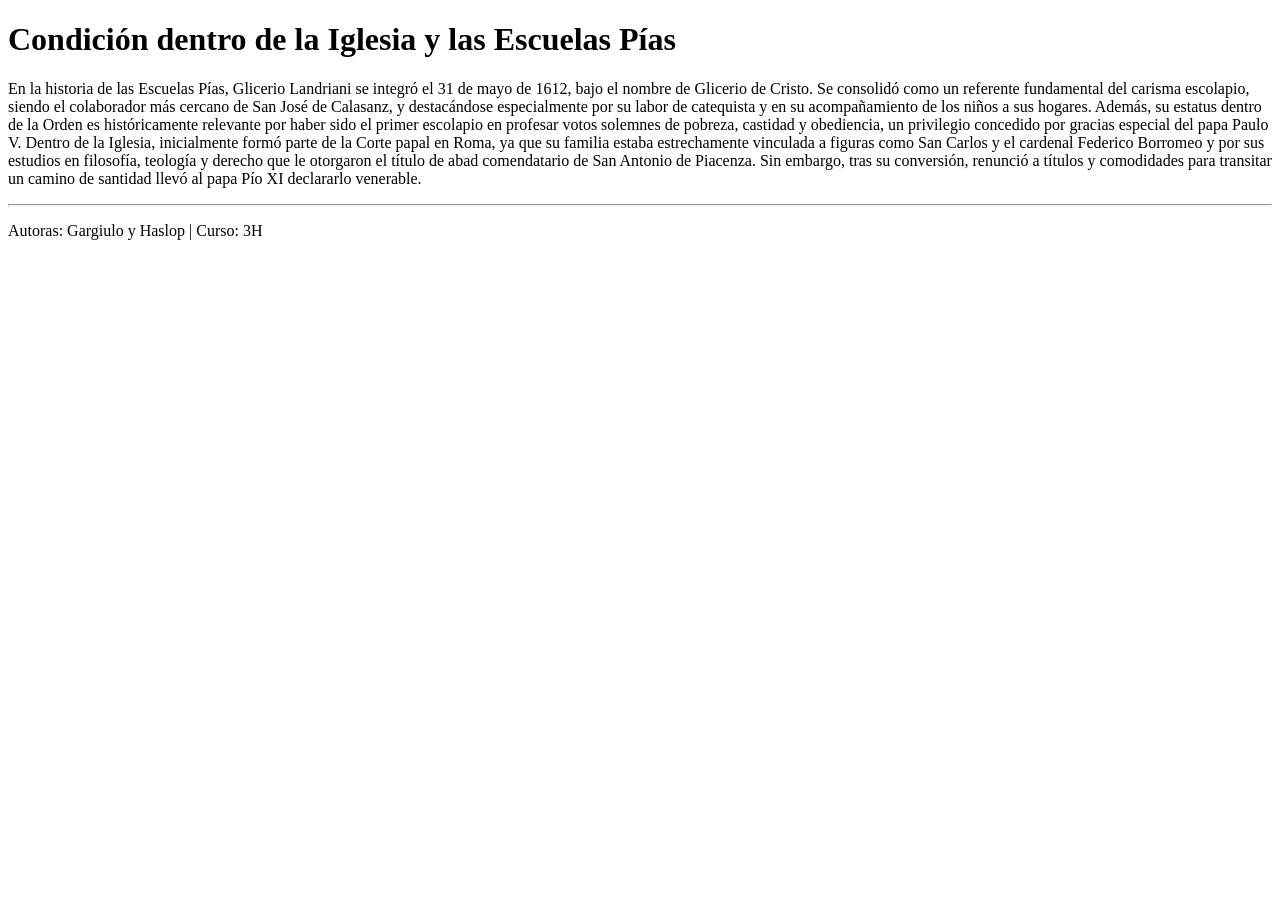
==== pages/condicion.html @ 8e08b0c8 "Add files via upload" ====
<!DOCTYPE html>
<html lang="en">
<head>
    <meta charset="UTF-8">
    <meta name="viewport" content="width=device-width, initial-scale=1.0">
    <title>Venerable Glicerio Landriani</title>
</head>
<body>
     <header></header>
    
    <h1> Condición dentro de la Iglesia y las Escuelas Pías </h1>
    <p> En la historia de las Escuelas Pías, Glicerio Landriani se integró el 31 de mayo de 1612, bajo el nombre de Glicerio de Cristo. Se consolidó como un referente fundamental del carisma escolapio, siendo el colaborador más cercano de San José de Calasanz, y destacándose especialmente por su labor de catequista y en su acompañamiento de los niños a sus hogares. Además, su estatus dentro de la Orden es históricamente relevante por haber sido el primer escolapio en profesar votos solemnes de pobreza, castidad y obediencia, un privilegio concedido por gracias especial del papa Paulo V. 
    Dentro de la Iglesia, inicialmente formó parte de la Corte papal en Roma, ya que su familia estaba estrechamente vinculada a figuras como San Carlos y el cardenal Federico Borromeo y por sus estudios en filosofía, teología y derecho que le otorgaron el título de abad comendatario de San Antonio de Piacenza. Sin embargo, tras su conversión, renunció a títulos y comodidades para transitar un camino de santidad llevó al papa Pío XI declararlo venerable.
    </p>
    <hr>
    <footer> 
        <p>Autoras: Gargiulo y Haslop | Curso: 3H</p>
    </footer>
</body>
</html>
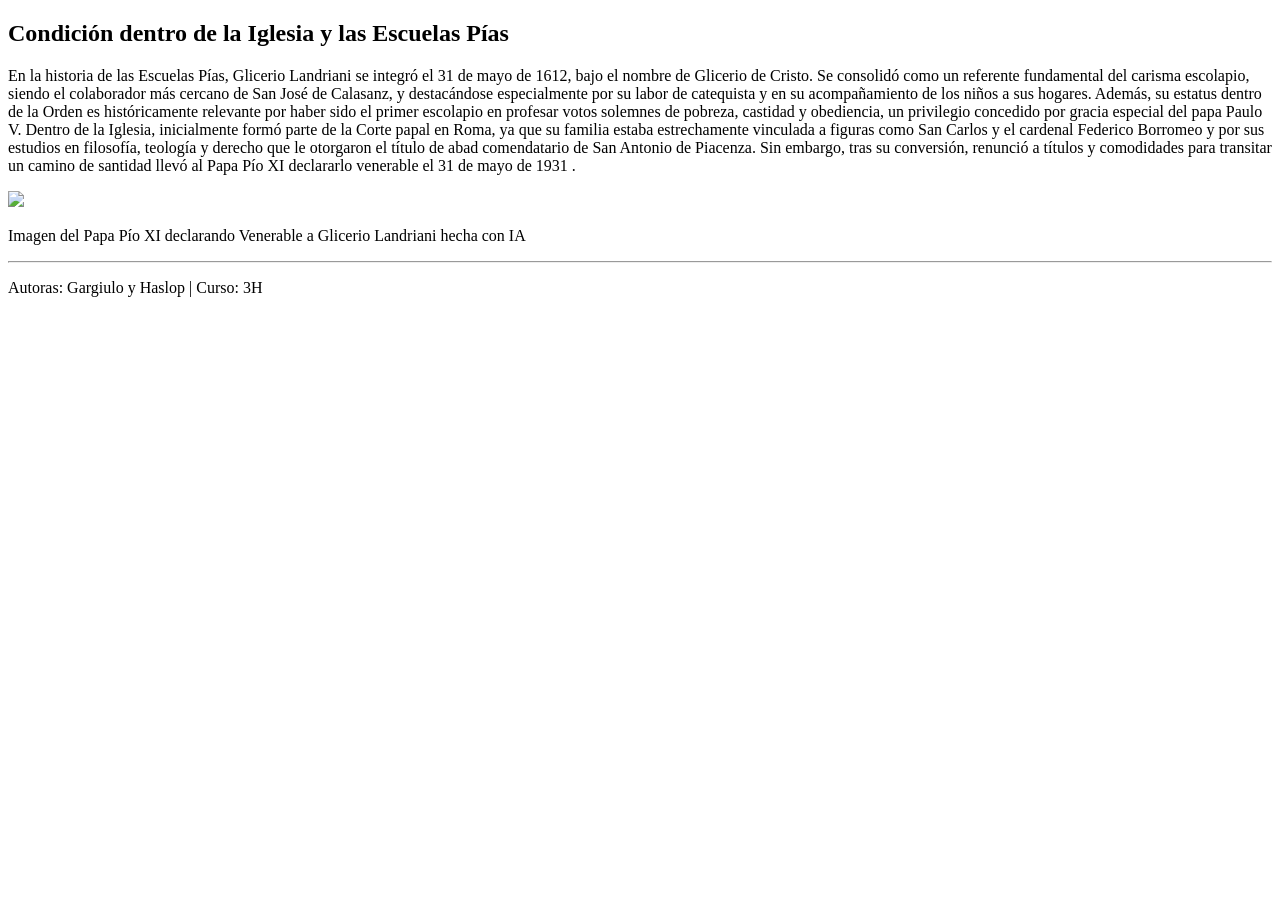
==== commit 7d217dde: "Add files via upload" ====
--- a/pages/condicion.html
+++ b/pages/condicion.html
@@ -8,10 +8,13 @@
 <body>
      <header></header>
     
-    <h1> Condición dentro de la Iglesia y las Escuelas Pías </h1>
-    <p> En la historia de las Escuelas Pías, Glicerio Landriani se integró el 31 de mayo de 1612, bajo el nombre de Glicerio de Cristo. Se consolidó como un referente fundamental del carisma escolapio, siendo el colaborador más cercano de San José de Calasanz, y destacándose especialmente por su labor de catequista y en su acompañamiento de los niños a sus hogares. Además, su estatus dentro de la Orden es históricamente relevante por haber sido el primer escolapio en profesar votos solemnes de pobreza, castidad y obediencia, un privilegio concedido por gracias especial del papa Paulo V. 
-    Dentro de la Iglesia, inicialmente formó parte de la Corte papal en Roma, ya que su familia estaba estrechamente vinculada a figuras como San Carlos y el cardenal Federico Borromeo y por sus estudios en filosofía, teología y derecho que le otorgaron el título de abad comendatario de San Antonio de Piacenza. Sin embargo, tras su conversión, renunció a títulos y comodidades para transitar un camino de santidad llevó al papa Pío XI declararlo venerable.
+    <h2> Condición dentro de la Iglesia y las Escuelas Pías </h2>
+    <p> En la historia de las Escuelas Pías, Glicerio Landriani se integró el 31 de mayo de 1612, bajo el nombre de Glicerio de Cristo. Se consolidó como un referente fundamental del carisma escolapio, siendo el colaborador más cercano de San José de Calasanz, y destacándose especialmente por su labor de catequista y en su acompañamiento de los niños a sus hogares. Además, su estatus dentro de la Orden es históricamente relevante por haber sido el primer escolapio en profesar votos solemnes de pobreza, castidad y obediencia, un privilegio concedido por gracia especial del papa Paulo V. 
+    Dentro de la Iglesia, inicialmente formó parte de la Corte papal en Roma, ya que su familia estaba estrechamente vinculada a figuras como San Carlos y el cardenal Federico Borromeo y por sus estudios en filosofía, teología y derecho que le otorgaron el título de abad comendatario de San Antonio de Piacenza. Sin embargo, tras su conversión, renunció a títulos y comodidades para transitar un camino de santidad llevó al Papa Pío XI declararlo venerable el 31 de mayo de 1931 .
     </p>
+    <section> <img src="../img/beatificacion.jpg">
+    <p> Imagen del Papa Pío XI declarando Venerable a Glicerio Landriani hecha con IA </p>
+    </section>
     <hr>
     <footer> 
         <p>Autoras: Gargiulo y Haslop | Curso: 3H</p>
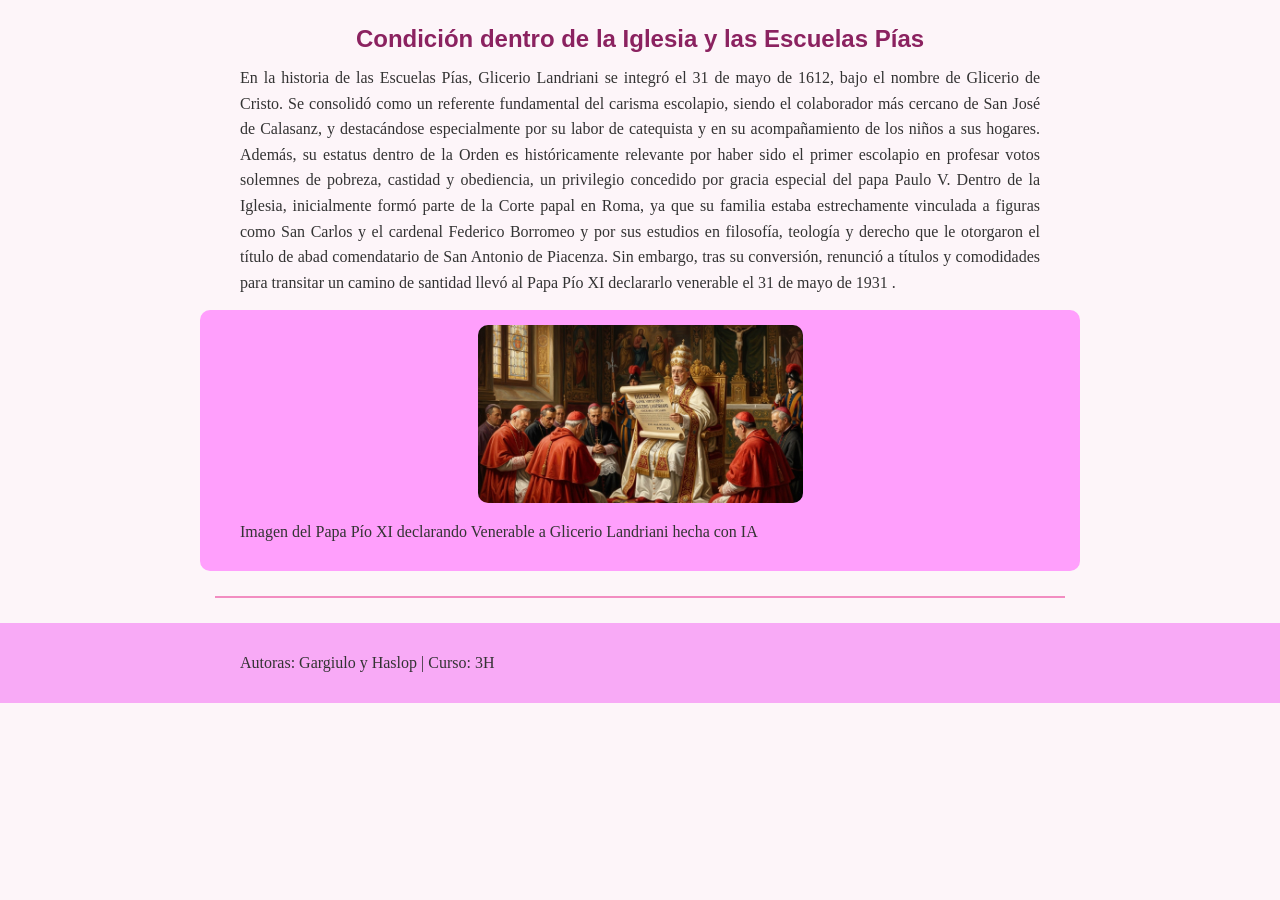
==== commit 40261eba: "Add files via upload" ====
--- a/pages/condicion.html
+++ b/pages/condicion.html
@@ -3,11 +3,10 @@
 <head>
     <meta charset="UTF-8">
     <meta name="viewport" content="width=device-width, initial-scale=1.0">
+    <link rel="stylesheet" href="../CSS/estilos.css">
     <title>Venerable Glicerio Landriani</title>
 </head>
 <body>
-     <header></header>
-    
     <h2> Condición dentro de la Iglesia y las Escuelas Pías </h2>
     <p> En la historia de las Escuelas Pías, Glicerio Landriani se integró el 31 de mayo de 1612, bajo el nombre de Glicerio de Cristo. Se consolidó como un referente fundamental del carisma escolapio, siendo el colaborador más cercano de San José de Calasanz, y destacándose especialmente por su labor de catequista y en su acompañamiento de los niños a sus hogares. Además, su estatus dentro de la Orden es históricamente relevante por haber sido el primer escolapio en profesar votos solemnes de pobreza, castidad y obediencia, un privilegio concedido por gracia especial del papa Paulo V. 
     Dentro de la Iglesia, inicialmente formó parte de la Corte papal en Roma, ya que su familia estaba estrechamente vinculada a figuras como San Carlos y el cardenal Federico Borromeo y por sus estudios en filosofía, teología y derecho que le otorgaron el título de abad comendatario de San Antonio de Piacenza. Sin embargo, tras su conversión, renunció a títulos y comodidades para transitar un camino de santidad llevó al Papa Pío XI declararlo venerable el 31 de mayo de 1931 .
--- a/CSS/estilos.css
+++ b/CSS/estilos.css
@@ -0,0 +1,127 @@
+body {
+    text-align: center; 
+    font-family: 'Times New Roman', Times, serif; 
+    background-color: #fdf5f9; 
+    margin: 0; 
+    padding: 0; 
+}
+header {
+    background-color: #f28dc1; 
+    padding: 10px; 
+    text-align: center; 
+    text-decoration-color: pink; 
+    color: antiquewhite;
+    font-family: 'Times New Roman', Times, serif;
+}
+h1 {
+    font-family: 'Trebuchet MS', 'Lucida Sans Unicode', 'Lucida Grande', 'Lucida Sans', Arial, sans-serif; 
+    margin: 10px 0; 
+}
+h2, h3 {
+    font-family: 'Trebuchet MS', 'Lucida Sans Unicode', Arial, sans-serif; 
+    color: #8b2260; 
+    margin-top: 25px;
+    margin-bottom: 10px;
+}
+p {
+    line-height: 1.6;
+    color: #333333; 
+    max-width: 800px; 
+    margin: 12px auto; 
+    padding: 0 15px; 
+    text-align: justify;
+}
+nav {
+    background-color: rgb(234, 130, 180); 
+    padding: 15px; 
+    text-align: center; 
+    font-family: 'Times New Roman', Times, serif; 
+}
+
+nav ul {
+    list-style-type: none; 
+    margin: 0; 
+    padding: 0;
+}
+nav ul li {
+    display: inline-block; 
+    margin: 0 10px; 
+}
+nav a, nav b {
+    color: white; 
+    text-decoration: none; 
+    font-weight: bold; 
+    margin-right: 15px; 
+}
+nav a:hover {
+    background-color: #f799ca; 
+    border-radius: 4px;
+}
+main {
+    display: flex; 
+    flex-direction: column;
+    align-items: center;
+    padding: 20px; 
+}
+section {
+    background-color: #ff9ffc; 
+    padding: 15px; 
+    border-radius: 10px; 
+    margin: 15px auto; 
+    max-width: 850px; 
+}
+section img {
+    width: 325px; 
+    max-width: 100%; 
+    border-radius: 10px; 
+}
+hr {
+    border: 0;
+    height: 2px;
+    background-color: #f28dc1; 
+    margin: 25px auto;
+    max-width: 850px;
+}
+iframe {
+    width: 100%; 
+    height: 500px; 
+    border: dotted 3px #8b2260; 
+    border-radius: 10px;
+    background-color: #ffffff; 
+}
+.cuadro-canva {
+    width: 100%; 
+    max-width: 850px; 
+    margin: 20px auto; 
+}
+a {
+    color: #8b2260;
+    text-decoration: none;
+    font-weight: bold;
+}
+a:hover {
+    text-decoration: underline;
+}
+.card {
+    width: 300px;
+    margin: 30px 15px;
+    padding: 20px;
+    border: dotted 10px rgb(0, 0, 0);
+    border-radius: 10px;
+    background-color: rgb(241, 146, 235);
+    display: inline-block;
+    vertical-align: top;
+    font-family: Georgia, 'Times New Roman', Times, serif;
+}
+.card img {
+    width: 100%;
+    border-radius: 10px;
+}
+footer {
+    background-color: rgb(248, 170, 246); 
+    text-align: center; 
+    padding: 15px; 
+    position: relative; 
+}
+
+
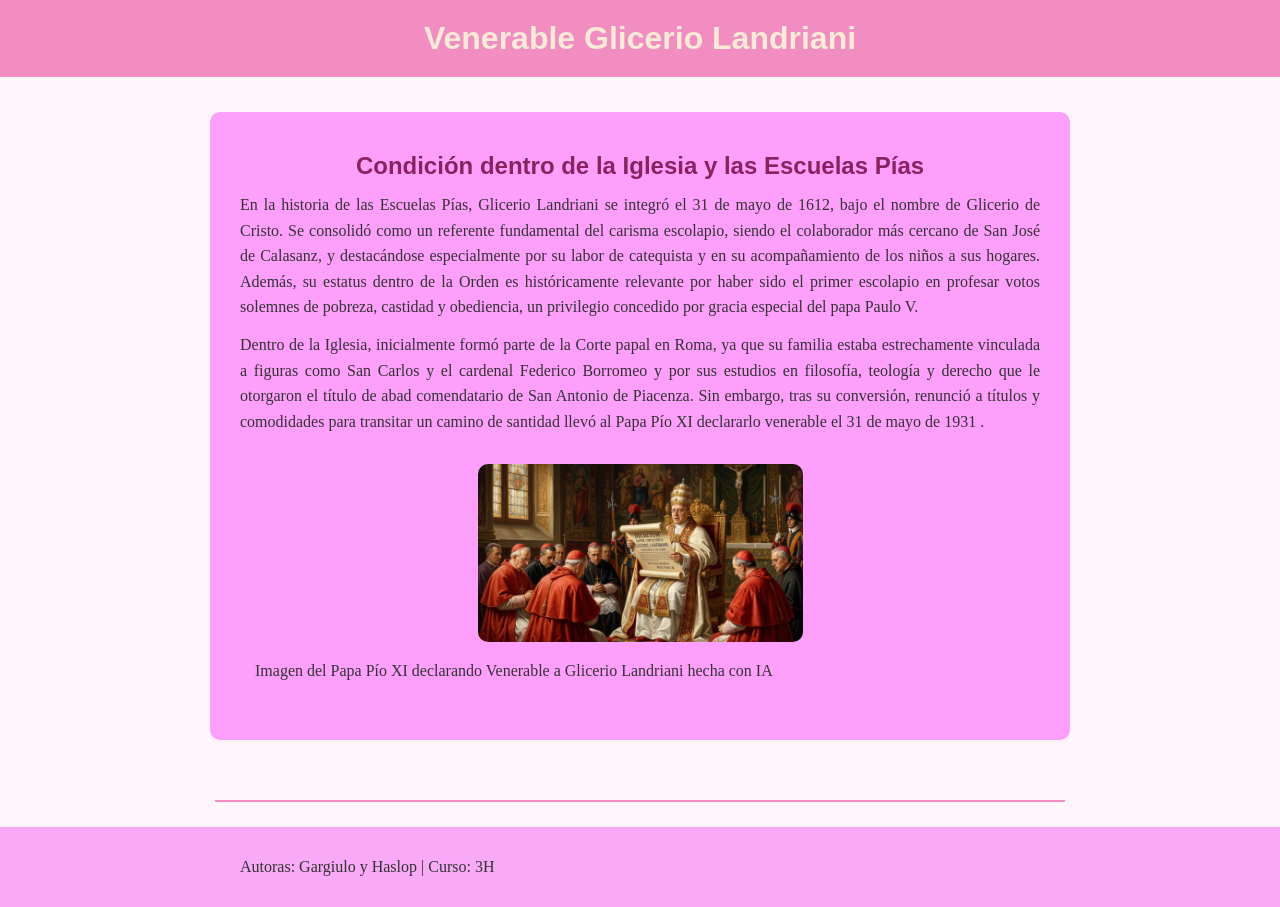
==== commit d2942f3e: "Add files via upload" ====
--- a/pages/condicion.html
+++ b/pages/condicion.html
@@ -4,19 +4,27 @@
     <meta charset="UTF-8">
     <meta name="viewport" content="width=device-width, initial-scale=1.0">
     <link rel="stylesheet" href="../CSS/estilos.css">
-    <title>Venerable Glicerio Landriani</title>
+    <link rel="stylesheet" href="https://cdn.jsdelivr.net/npm/bootstrap-icons@1.13.1/font/bootstrap-icons.css">
+    <link rel="stylesheet" href="https://cdnjs.cloudflare.com/ajax/libs/font-awesome/6.5.1/css/all.min.css">
+    <title>Venerable Glicerio Landriani - Condición dentro de la Iglesia</title>
 </head>
+ <header>
+        <h1>Venerable Glicerio Landriani</h1>
+</header>
 <body>
-    <h2> Condición dentro de la Iglesia y las Escuelas Pías </h2>
-    <p> En la historia de las Escuelas Pías, Glicerio Landriani se integró el 31 de mayo de 1612, bajo el nombre de Glicerio de Cristo. Se consolidó como un referente fundamental del carisma escolapio, siendo el colaborador más cercano de San José de Calasanz, y destacándose especialmente por su labor de catequista y en su acompañamiento de los niños a sus hogares. Además, su estatus dentro de la Orden es históricamente relevante por haber sido el primer escolapio en profesar votos solemnes de pobreza, castidad y obediencia, un privilegio concedido por gracia especial del papa Paulo V. 
-    Dentro de la Iglesia, inicialmente formó parte de la Corte papal en Roma, ya que su familia estaba estrechamente vinculada a figuras como San Carlos y el cardenal Federico Borromeo y por sus estudios en filosofía, teología y derecho que le otorgaron el título de abad comendatario de San Antonio de Piacenza. Sin embargo, tras su conversión, renunció a títulos y comodidades para transitar un camino de santidad llevó al Papa Pío XI declararlo venerable el 31 de mayo de 1931 .
+    <main>
+        <section>
+            <h2>Condición dentro de la Iglesia y las Escuelas Pías</h2>
+    <p> En la historia de las Escuelas Pías, Glicerio Landriani se integró el 31 de mayo de 1612, bajo el nombre de Glicerio de Cristo. Se consolidó como un referente fundamental del carisma escolapio, siendo el colaborador más cercano de San José de Calasanz, y destacándose especialmente por su labor de catequista y en su acompañamiento de los niños a sus hogares. Además, su estatus dentro de la Orden es históricamente relevante por haber sido el primer escolapio en profesar votos solemnes de pobreza, castidad y obediencia, un privilegio concedido por gracia especial del papa Paulo V.  </p>
+    <p>Dentro de la Iglesia, inicialmente formó parte de la Corte papal en Roma, ya que su familia estaba estrechamente vinculada a figuras como San Carlos y el cardenal Federico Borromeo y por sus estudios en filosofía, teología y derecho que le otorgaron el título de abad comendatario de San Antonio de Piacenza. Sin embargo, tras su conversión, renunció a títulos y comodidades para transitar un camino de santidad llevó al Papa Pío XI declararlo venerable el 31 de mayo de 1931 .
     </p>
-    <section> <img src="../img/beatificacion.jpg">
-    <p> Imagen del Papa Pío XI declarando Venerable a Glicerio Landriani hecha con IA </p>
-    </section>
+        <section> <img src="../img/beatificacion.jpg">
+            <p> Imagen del Papa Pío XI declarando Venerable a Glicerio Landriani hecha con IA </p>
+        </section>
+    </main>
     <hr>
-    <footer> 
-        <p>Autoras: Gargiulo y Haslop | Curso: 3H</p>
-    </footer>
+        <footer> 
+            <p>Autoras: Gargiulo y Haslop | Curso: 3H</p>
+        </footer>
 </body>
 </html>
